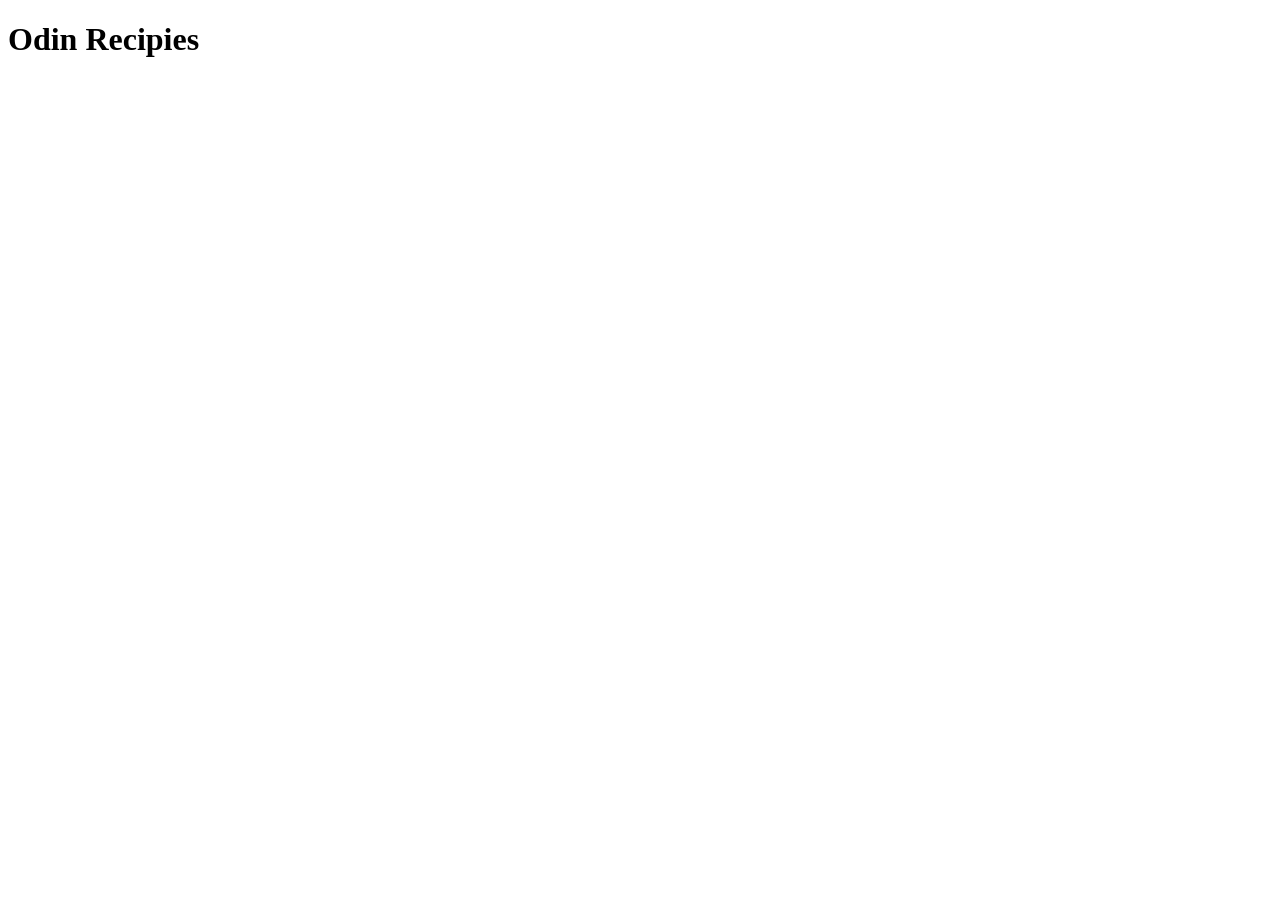
==== index.html @ 9a7868ed "Added index.html to the repository." ====
<!DOCTYPE html>
<html lang="en">
<head>
    <meta charset="UTF-8">
    <meta name="viewport" content="width=device-width, initial-scale=1.0">
    <title>Document</title>
</head>
<body>
    <h1>Odin Recipies</h1>
</body>
</html>
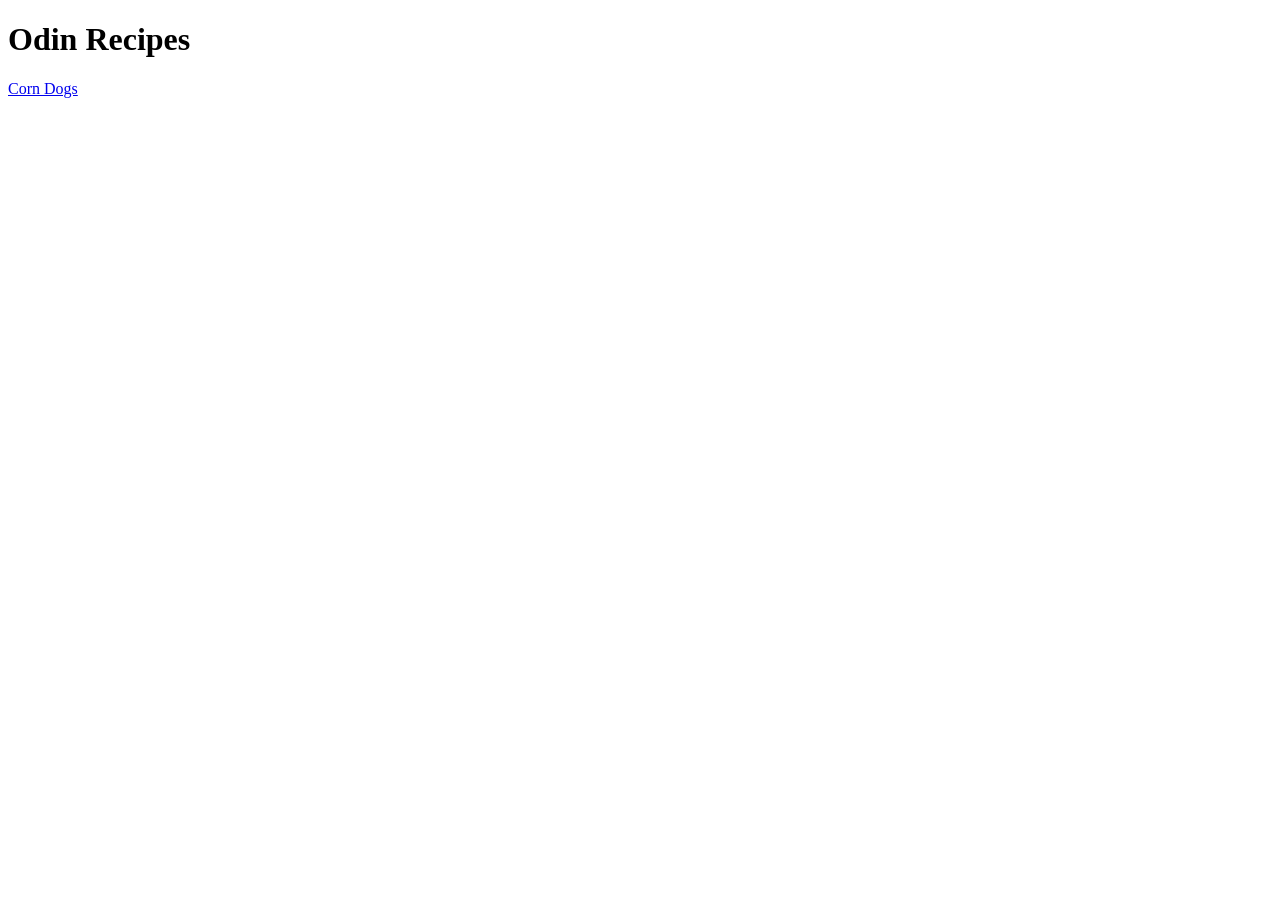
==== commit 93b38086: "fixed corn dogs link on index.html" ====
--- a/index.html
+++ b/index.html
@@ -6,6 +6,7 @@
     <title>Document</title>
 </head>
 <body>
-    <h1>Odin Recipies</h1>
+    <h1>Odin Recipes</h1>
+    <a href="recipes/corndogs.html">Corn Dogs</a>
 </body>
 </html>
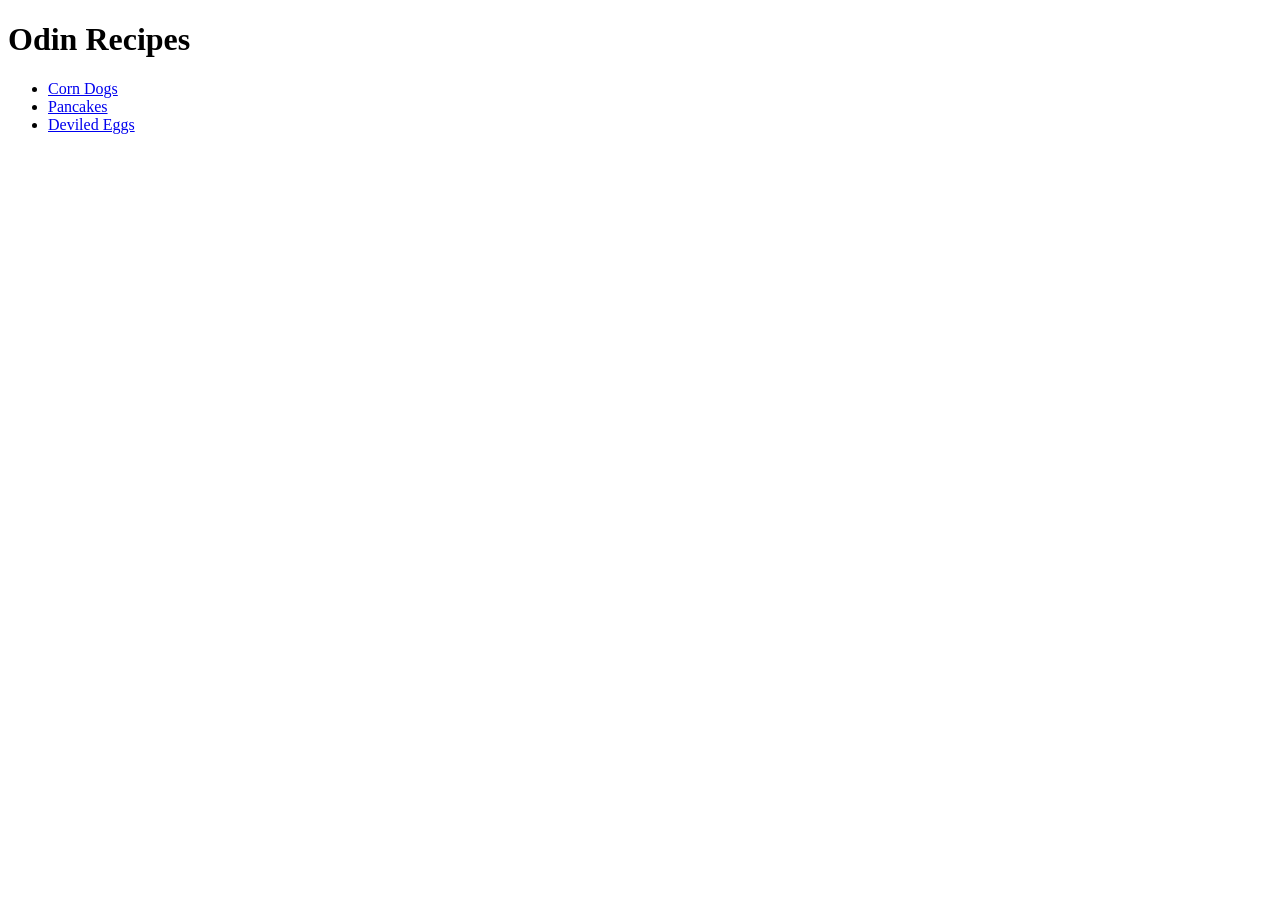
==== commit 366205a1: "Added blankrecipe.html for future recipes. Made recipe links on index page into a list. Added devile" ====
--- a/index.html
+++ b/index.html
@@ -7,6 +7,10 @@
 </head>
 <body>
     <h1>Odin Recipes</h1>
-    <a href="recipes/corndogs.html">Corn Dogs</a>
+    <ul>
+    <li><a href="recipes/corndogs.html">Corn Dogs</a></li>
+    <li><a href="recipes/pancakes.html">Pancakes</a></li>
+    <li><a href="recipes/deviledeggs.html">Deviled Eggs</a></li>
+    </ul>
 </body>
 </html>
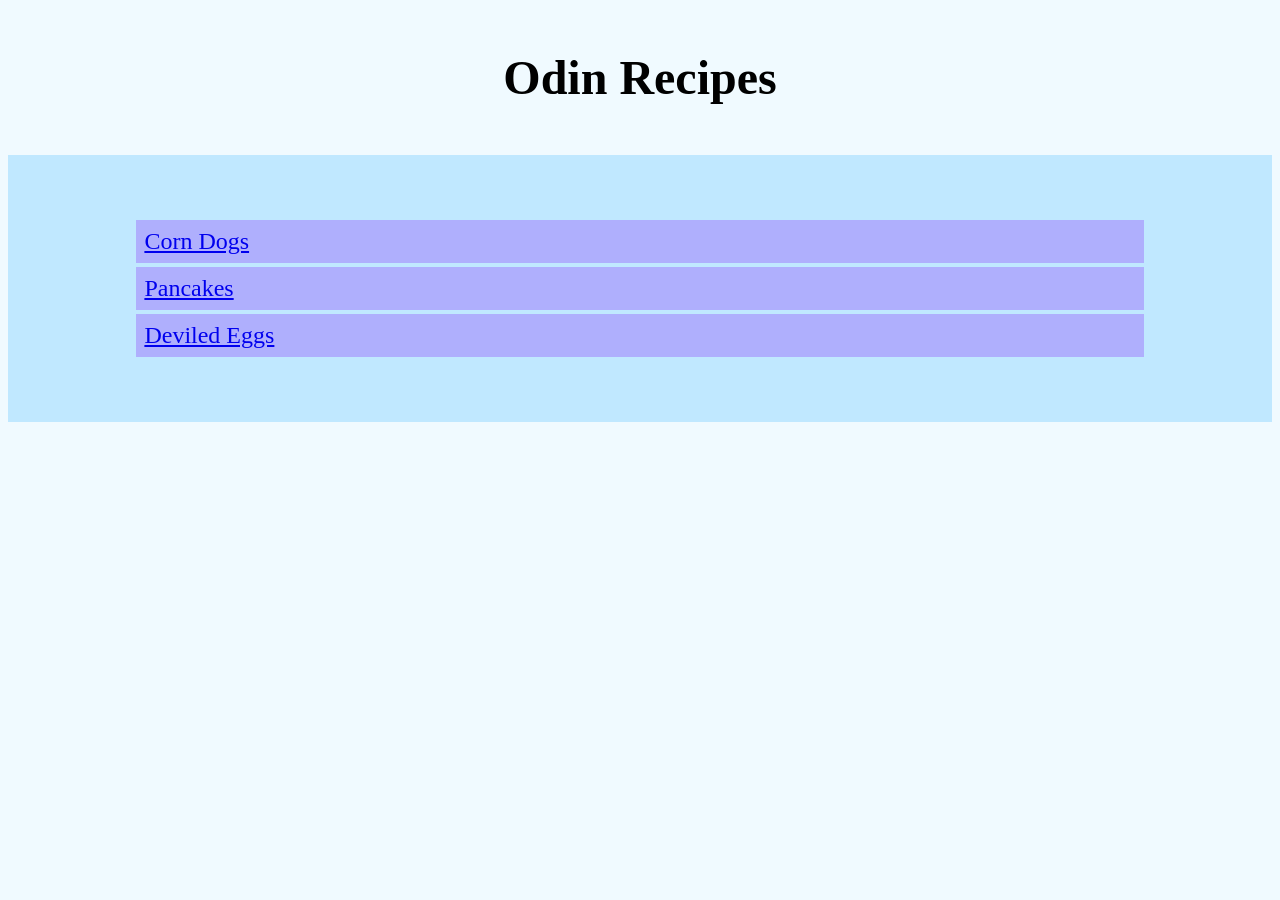
==== commit 7b61a76d: "Added styles.css as directed for the course. It works for all the pages." ====
--- a/index.html
+++ b/index.html
@@ -3,7 +3,8 @@
 <head>
     <meta charset="UTF-8">
     <meta name="viewport" content="width=device-width, initial-scale=1.0">
-    <title>Document</title>
+    <title>Odin Recipes</title>
+    <link rel="stylesheet" href= "styles.css">
 </head>
 <body>
     <h1>Odin Recipes</h1>
--- a/styles.css
+++ b/styles.css
@@ -0,0 +1,46 @@
+body {
+    font-family:Georgia, serif;
+    background-color: rgb(240, 250, 255);
+}
+
+img {
+    display: block;
+    margin: 0px auto;
+}
+
+h1, h2, h3, p {
+    text-align: center;
+}
+
+p {
+    font-size: 24px;
+    padding: 0% 10%;
+}
+
+h1 {
+    font-size: 48px;
+    margin: 50px auto;
+    text-align: center;
+}
+
+h2 { 
+    display: block;
+    font-size: 38px;
+}
+
+h3 {
+    font-size: 20px;
+}
+
+ul, ol {
+    background-color: rgb(192, 232, 255);
+    padding: 5% 10%;
+}
+
+li {
+    background-color: rgb(175, 175, 253);
+    font-size: 24px;
+    border: 2px rgb(192, 232, 255) solid;
+    padding: 8px;
+    display: block;
+}
